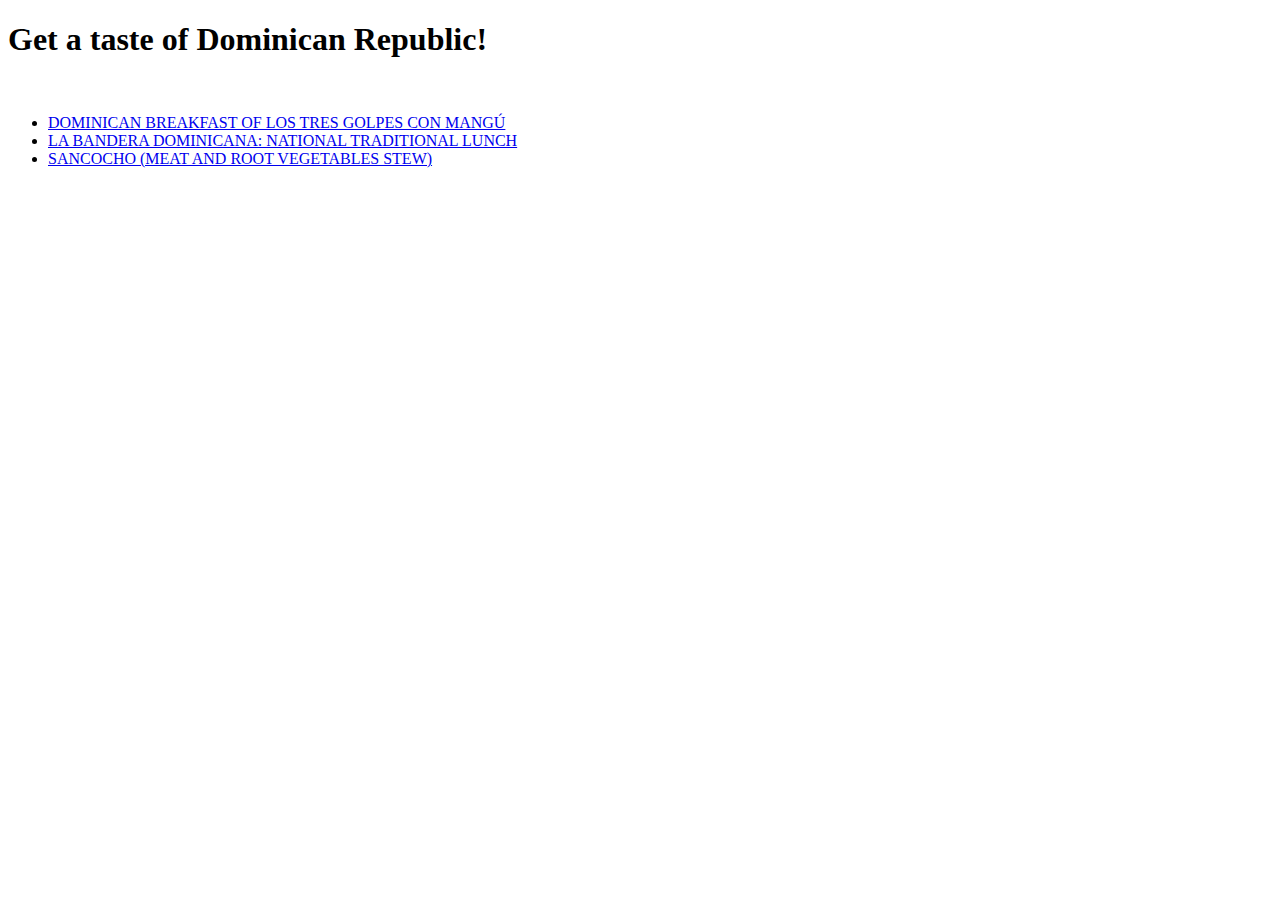
==== index.html @ d001864d "Setting up basic website structure." ====
<!DOCTYPE html>

<html lang="en">
    <head>
        <meta charset="UTF-8">
        <title>Dominican Recipes</title>
    </head>

    <body>
        <h1>Get a taste of Dominican Republic!</h1>
        <img src="" alt="">

        <ul>
            <li>
                <a href="./recipes/">DOMINICAN BREAKFAST OF LOS TRES GOLPES CON MANGÚ</a>
            </li>
            <li>
                <a href="./recipes/">LA BANDERA DOMINICANA: NATIONAL TRADITIONAL LUNCH</a>
            </li>
            <li>
                <a href="./recipes/">SANCOCHO (MEAT AND ROOT VEGETABLES STEW)</a>
            </li>
        </ul>
    </body>
</html>
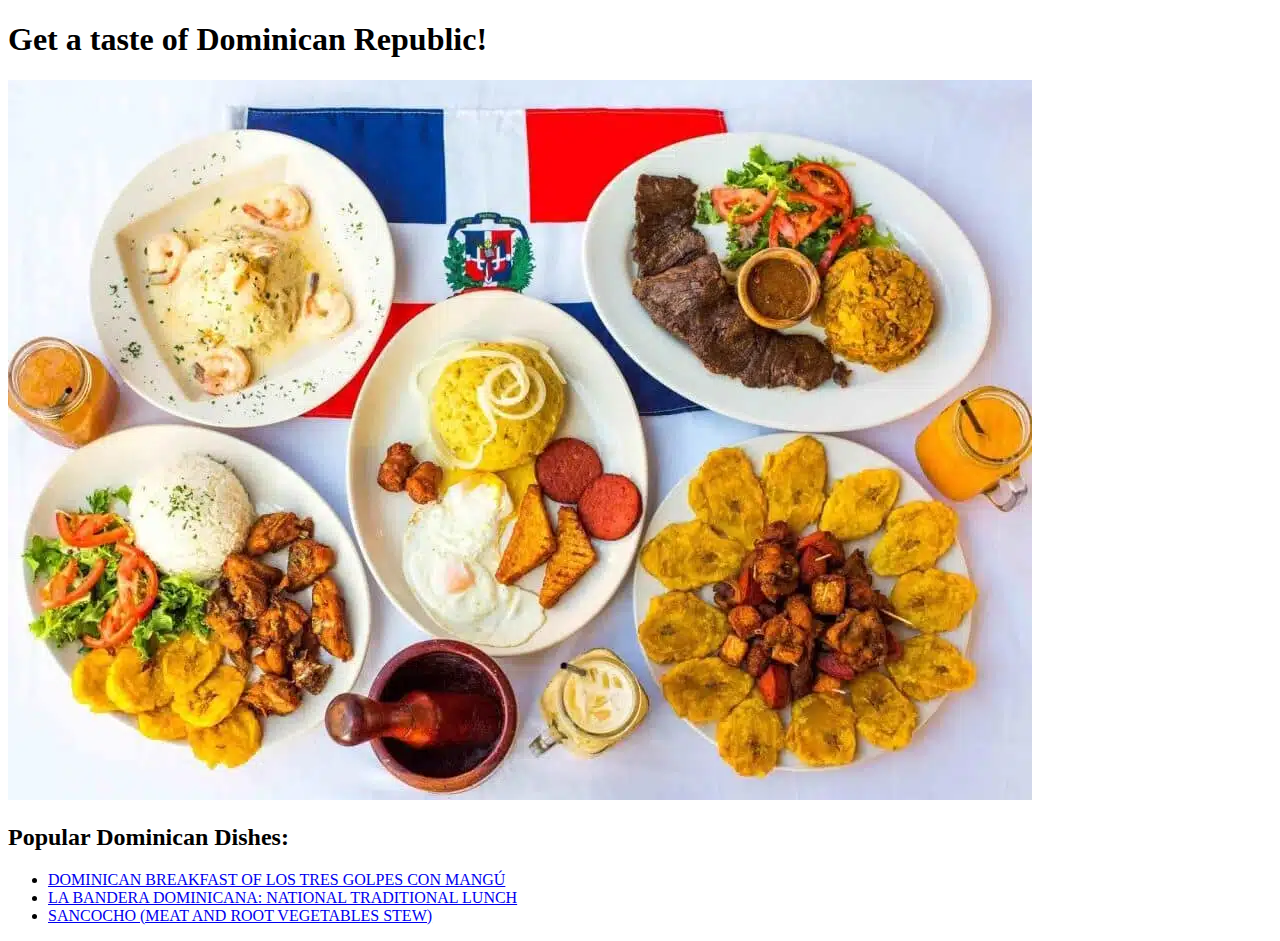
==== commit 0219f81c: "Completed recipe website for basic HTML practice" ====
--- a/index.html
+++ b/index.html
@@ -8,17 +8,18 @@
 
     <body>
         <h1>Get a taste of Dominican Republic!</h1>
-        <img src="" alt="">
+        <img src="./images/dominican-republic-food.webp" alt="A variety of dominican food.">
 
+        <h2>Popular Dominican Dishes:</h2>
         <ul>
             <li>
-                <a href="./recipes/">DOMINICAN BREAKFAST OF LOS TRES GOLPES CON MANGÚ</a>
+                <a href="./recipes/los-tres-golpes.html">DOMINICAN BREAKFAST OF LOS TRES GOLPES CON MANGÚ</a>
             </li>
             <li>
-                <a href="./recipes/">LA BANDERA DOMINICANA: NATIONAL TRADITIONAL LUNCH</a>
+                <a href="./recipes/la-bandera-dominicana.html">LA BANDERA DOMINICANA: NATIONAL TRADITIONAL LUNCH</a>
             </li>
             <li>
-                <a href="./recipes/">SANCOCHO (MEAT AND ROOT VEGETABLES STEW)</a>
+                <a href="./recipes/sancocho.html">SANCOCHO (MEAT AND ROOT VEGETABLES STEW)</a>
             </li>
         </ul>
     </body>
